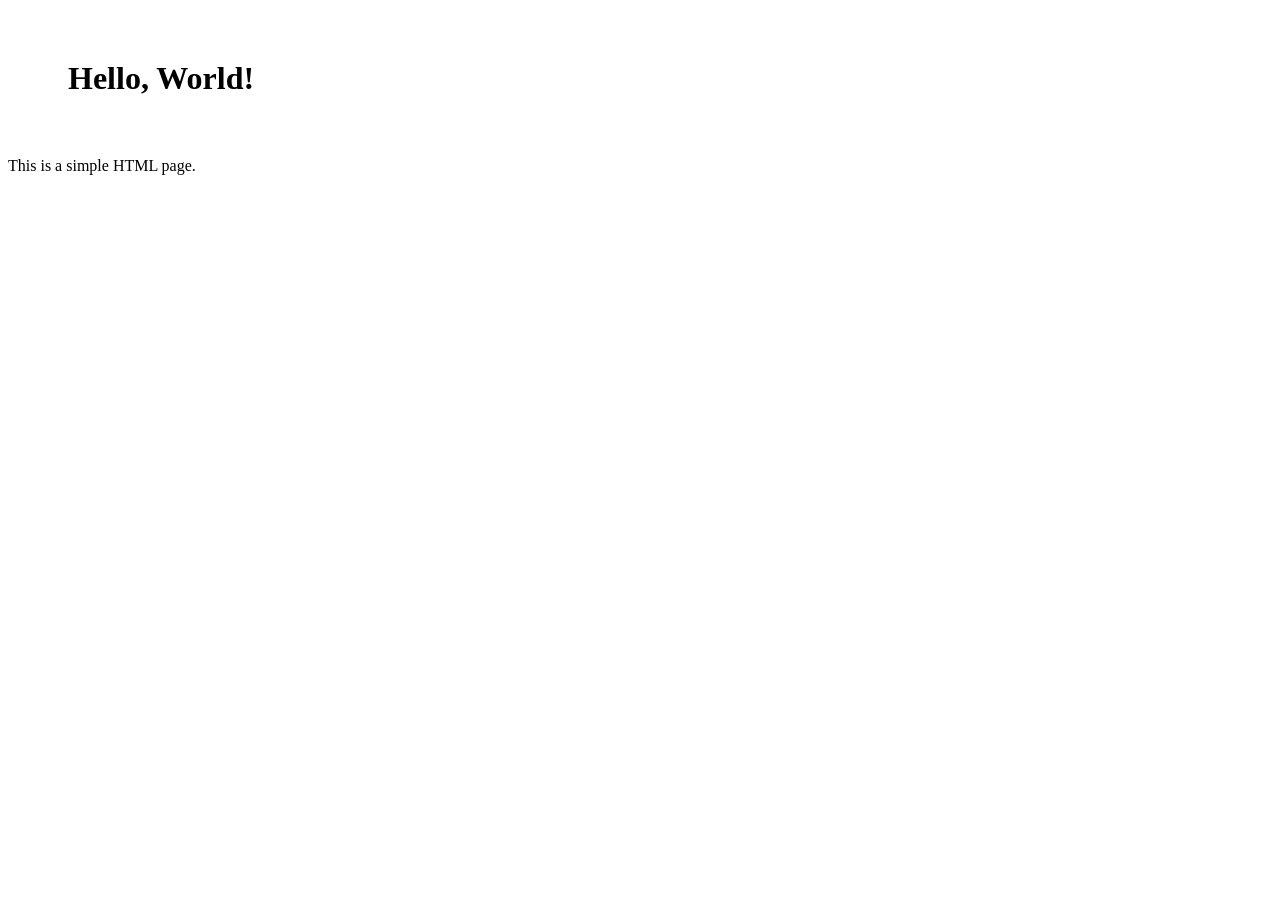
==== index.html @ bfc6fb93 "Interacting with HTML DOM" ====
<!DOCTYPE html>
<html lang="en">
<head>
    <meta charset="UTF-8">
    <meta name="viewport" content="width=device-width, initial-scale=1.0">
    <title>Document</title>
    <!-- #wait for the HTML to load before running the JavaScript file -->
    <script type="text/javascript" src = "JS_Files/3_interacting_with_HTML.js" defer></script>
</head>
<body>
<h1 id="top-heading" style="margin: 55px; padding: 5px;">Hello, World!</h1> 
<p id = "main-paragraph" style="margin-top:20px; margin-bottom: 1px;">This is a simple HTML page.</p>
</body>
</html>
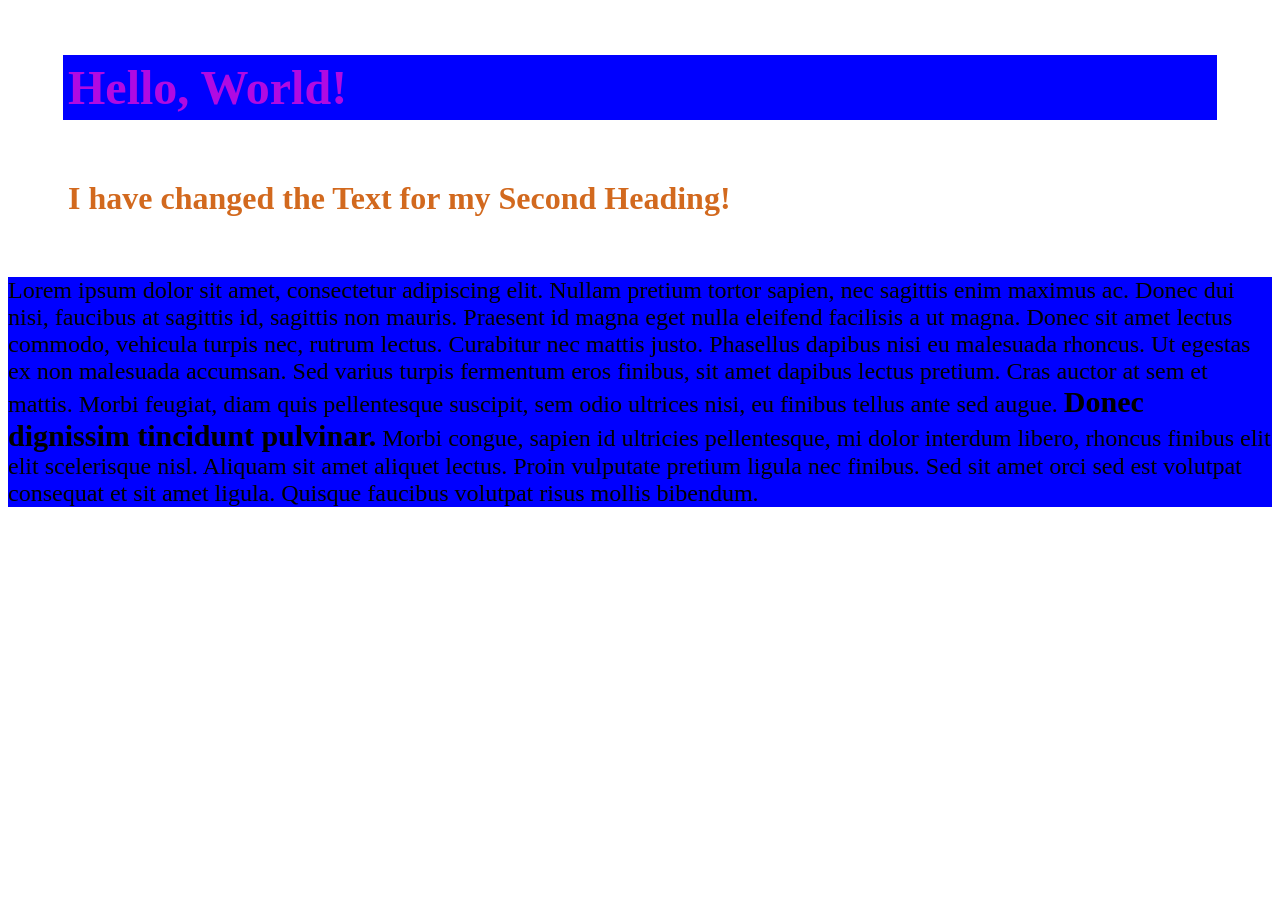
==== commit 9ea5f18b: "29042026 Co-authored-by: Copilot <copilot@github.com>" ====
--- a/index.html
+++ b/index.html
@@ -6,9 +6,20 @@
     <title>Document</title>
     <!-- #wait for the HTML to load before running the JavaScript file -->
     <script type="text/javascript" src = "JS_Files/3_interacting_with_HTML.js" defer></script>
+    <link rel="stylesheet" href="CSS_Files/3_interacting_with_HTML.css">
 </head>
 <body>
-<h1 id="top-heading" style="margin: 55px; padding: 5px;">Hello, World!</h1> 
-<p id = "main-paragraph" style="margin-top:20px; margin-bottom: 1px;">This is a simple HTML page.</p>
+<h1 id="top-heading" class="highlight" >Hello, World!</h1> 
+<h1 id="second-heading">This is the Second Heading </h1>
+<p id = "main-paragraph" class = "highlight">Lorem ipsum dolor sit amet, consectetur adipiscing elit. 
+    Nullam pretium tortor sapien, nec sagittis enim maximus ac. Donec dui nisi, faucibus at sagittis id, sagittis non mauris. 
+    Praesent id magna eget nulla eleifend facilisis a ut magna. Donec sit amet lectus commodo, vehicula turpis nec, rutrum lectus. 
+    Curabitur nec mattis justo. Phasellus dapibus nisi eu malesuada rhoncus. Ut egestas ex non malesuada accumsan. Sed varius turpis 
+    fermentum eros finibus, sit amet dapibus lectus pretium. Cras auctor at sem et mattis. Morbi feugiat, diam quis pellentesque suscipit, 
+    sem odio ultrices nisi, eu finibus tellus ante sed augue. <strong>Donec dignissim tincidunt pulvinar.</strong> Morbi congue, sapien id ultricies pellentesque, 
+    mi dolor interdum libero, rhoncus finibus elit elit scelerisque nisl. Aliquam sit amet aliquet lectus. Proin vulputate pretium ligula nec finibus. 
+    Sed sit amet orci sed est volutpat consequat et sit amet ligula. Quisque faucibus volutpat risus mollis bibendum.</p>
 </body>
-</html>+</html>
+
+
--- a/CSS_Files/3_interacting_with_HTML.css
+++ b/CSS_Files/3_interacting_with_HTML.css
@@ -0,0 +1,31 @@
+h1 {
+    color: rgb(176, 10, 226);
+    margin: 55px; 
+    padding: 5px;
+}
+
+p{
+    margin-top:20px; 
+    margin-bottom: 1px;
+}
+
+p strong{
+    font-size:30px;
+}
+
+#top-heading{
+    font-size: 48px;
+}
+
+#second-heading{
+    color:chocolate;
+}
+
+#main-paragraph{
+    font-size:24px;
+}
+
+.highlight{
+    background-color: darkkhaki;
+}
+
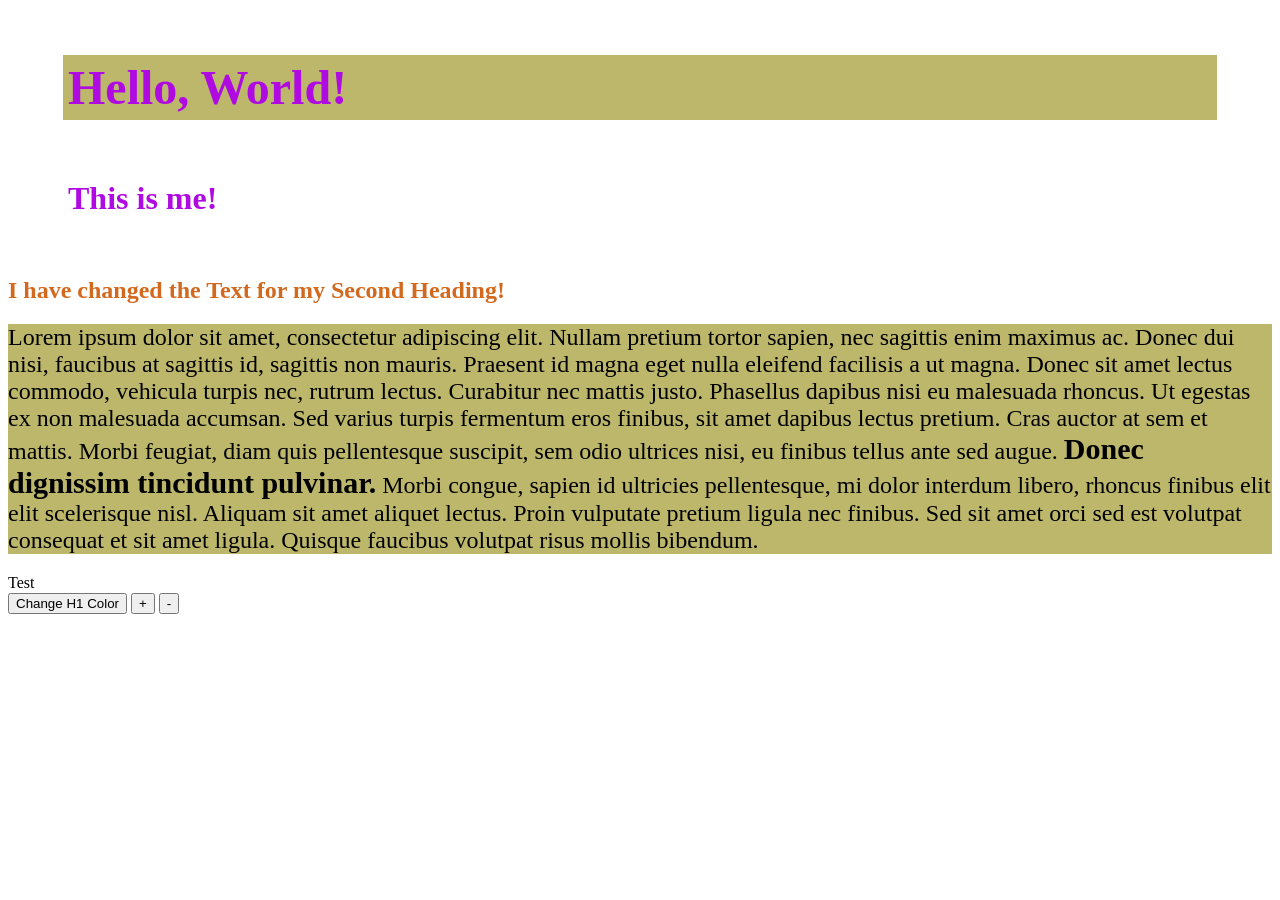
==== commit e9d50f91: "events and mouse events" ====
--- a/index.html
+++ b/index.html
@@ -5,12 +5,22 @@
     <meta name="viewport" content="width=device-width, initial-scale=1.0">
     <title>Document</title>
     <!-- #wait for the HTML to load before running the JavaScript file -->
+    <link rel="stylesheet" href="CSS_Files/3_interacting_with_HTML.css">
     <script type="text/javascript" src = "JS_Files/3_interacting_with_HTML.js" defer></script>
-    <link rel="stylesheet" href="CSS_Files/3_interacting_with_HTML.css">
+    <script type="text/javascript" src = "JS_Files/4_eventHandlers.js" defer></script>
+
 </head>
 <body>
+
 <h1 id="top-heading" class="highlight" >Hello, World!</h1> 
-<h1 id="second-heading">This is the Second Heading </h1>
+
+<h1>This is me! </h1> 
+
+
+<h2 id="second-heading">This is the Second Heading </h2>
+
+
+
 <p id = "main-paragraph" class = "highlight">Lorem ipsum dolor sit amet, consectetur adipiscing elit. 
     Nullam pretium tortor sapien, nec sagittis enim maximus ac. Donec dui nisi, faucibus at sagittis id, sagittis non mauris. 
     Praesent id magna eget nulla eleifend facilisis a ut magna. Donec sit amet lectus commodo, vehicula turpis nec, rutrum lectus. 
@@ -19,6 +29,11 @@
     sem odio ultrices nisi, eu finibus tellus ante sed augue. <strong>Donec dignissim tincidunt pulvinar.</strong> Morbi congue, sapien id ultricies pellentesque, 
     mi dolor interdum libero, rhoncus finibus elit elit scelerisque nisl. Aliquam sit amet aliquet lectus. Proin vulputate pretium ligula nec finibus. 
     Sed sit amet orci sed est volutpat consequat et sit amet ligula. Quisque faucibus volutpat risus mollis bibendum.</p>
+<p id="paragraph-mouse"> Test </p>
+    <input class = "myButtons" type="button" value="Change H1 Color" id="clrBtn" >
+    <input class = "myButtons" type="button" value="+" id="increaseFontBtn" >
+    <input  class = "myButtons" type="button" value="-" id="decreaseFontBtn" >
+
 </body>
 </html>
 
--- a/CSS_Files/3_interacting_with_HTML.css
+++ b/CSS_Files/3_interacting_with_HTML.css
@@ -2,12 +2,20 @@
     color: rgb(176, 10, 226);
     margin: 55px; 
     padding: 5px;
+    cursor: pointer;
 }
 
 p{
     margin-top:20px; 
     margin-bottom: 1px;
+
 }
+
+.myButtons{
+    cursor: pointer;
+}
+
+
 
 p strong{
     font-size:30px;
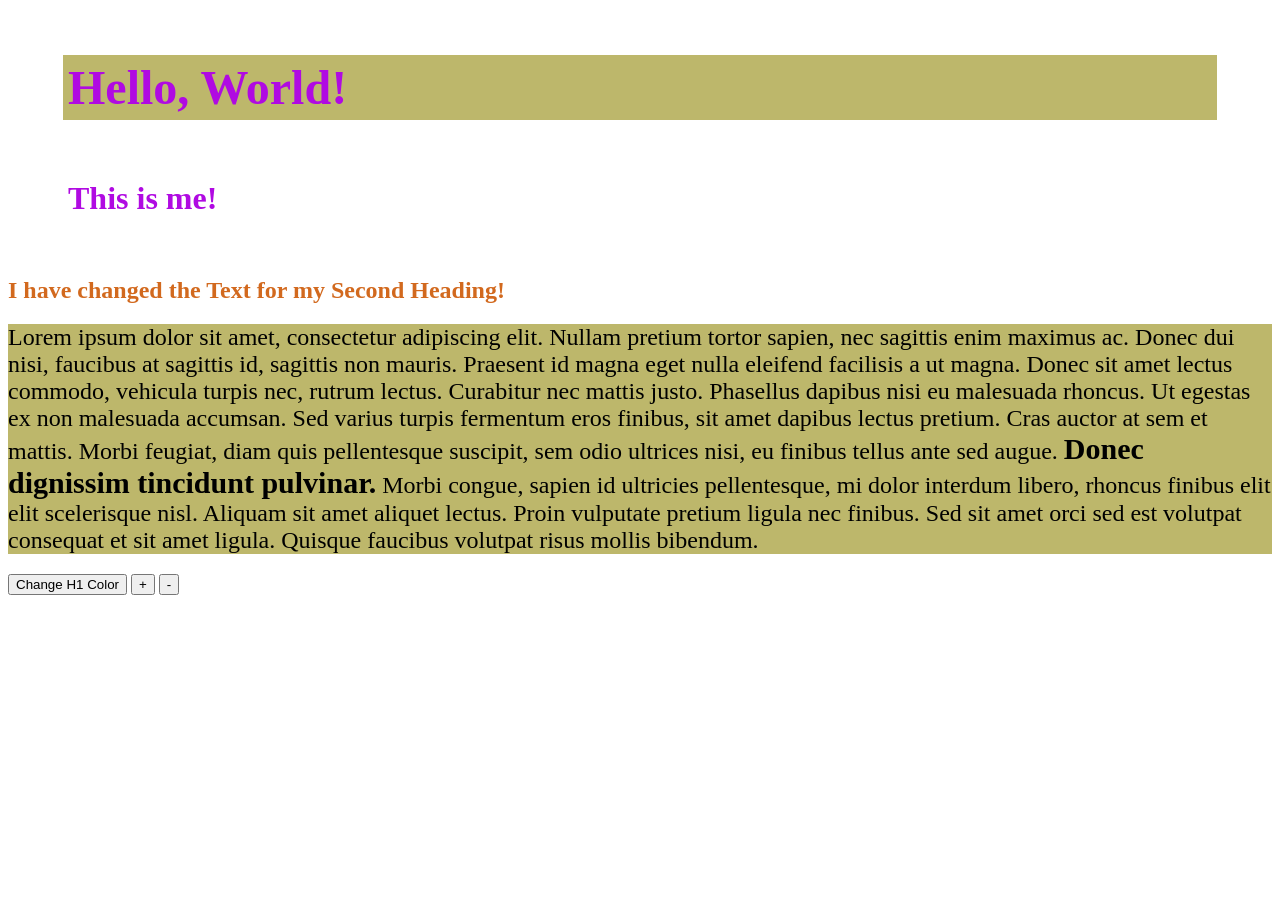
==== commit 19f1185e: "JS EVENTS" ====
--- a/index.html
+++ b/index.html
@@ -29,7 +29,7 @@
     sem odio ultrices nisi, eu finibus tellus ante sed augue. <strong>Donec dignissim tincidunt pulvinar.</strong> Morbi congue, sapien id ultricies pellentesque, 
     mi dolor interdum libero, rhoncus finibus elit elit scelerisque nisl. Aliquam sit amet aliquet lectus. Proin vulputate pretium ligula nec finibus. 
     Sed sit amet orci sed est volutpat consequat et sit amet ligula. Quisque faucibus volutpat risus mollis bibendum.</p>
-<p id="paragraph-mouse"> Test </p>
+<p id="paragraph-mouse"> </p>
     <input class = "myButtons" type="button" value="Change H1 Color" id="clrBtn" >
     <input class = "myButtons" type="button" value="+" id="increaseFontBtn" >
     <input  class = "myButtons" type="button" value="-" id="decreaseFontBtn" >
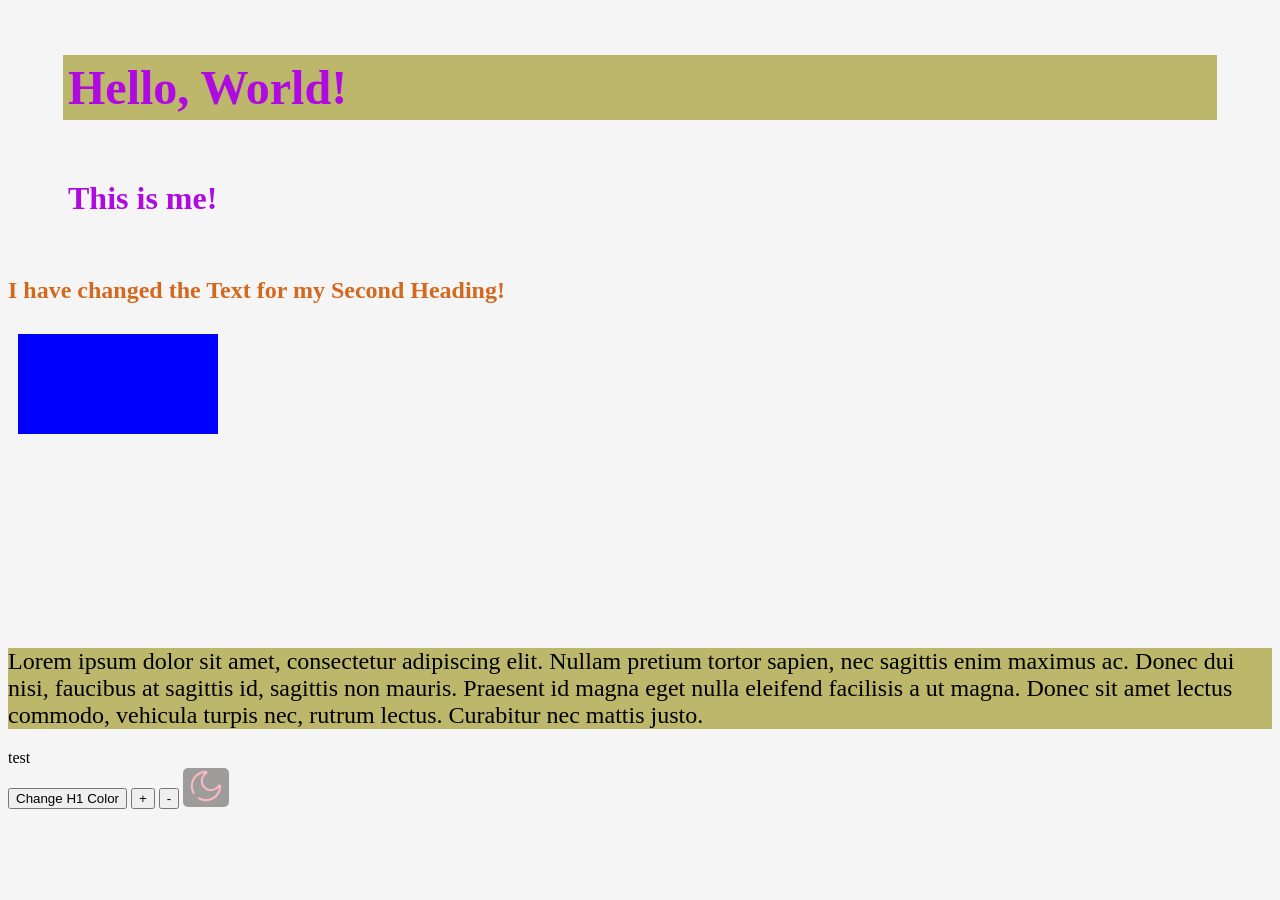
==== commit 6dbfc908: "canvas" ====
--- a/index.html
+++ b/index.html
@@ -1,5 +1,6 @@
 <!DOCTYPE html>
-<html lang="en">
+<html lang="en" class = "mode-bright">
+
 <head>
     <meta charset="UTF-8">
     <meta name="viewport" content="width=device-width, initial-scale=1.0">
@@ -8,9 +9,11 @@
     <link rel="stylesheet" href="CSS_Files/3_interacting_with_HTML.css">
     <script type="text/javascript" src = "JS_Files/3_interacting_with_HTML.js" defer></script>
     <script type="text/javascript" src = "JS_Files/4_eventHandlers.js" defer></script>
+    <script type="text/javascript" src = "JS_Files/5_canvas_drawing.js" defer></script>
+</head>
+<body class = "card">
 
-</head>
-<body>
+
 
 <h1 id="top-heading" class="highlight" >Hello, World!</h1> 
 
@@ -19,20 +22,21 @@
 
 <h2 id="second-heading">This is the Second Heading </h2>
 
-
+<canvas id="canvas" width="300" height="300"></canvas>
 
 <p id = "main-paragraph" class = "highlight">Lorem ipsum dolor sit amet, consectetur adipiscing elit. 
     Nullam pretium tortor sapien, nec sagittis enim maximus ac. Donec dui nisi, faucibus at sagittis id, sagittis non mauris. 
     Praesent id magna eget nulla eleifend facilisis a ut magna. Donec sit amet lectus commodo, vehicula turpis nec, rutrum lectus. 
-    Curabitur nec mattis justo. Phasellus dapibus nisi eu malesuada rhoncus. Ut egestas ex non malesuada accumsan. Sed varius turpis 
-    fermentum eros finibus, sit amet dapibus lectus pretium. Cras auctor at sem et mattis. Morbi feugiat, diam quis pellentesque suscipit, 
-    sem odio ultrices nisi, eu finibus tellus ante sed augue. <strong>Donec dignissim tincidunt pulvinar.</strong> Morbi congue, sapien id ultricies pellentesque, 
-    mi dolor interdum libero, rhoncus finibus elit elit scelerisque nisl. Aliquam sit amet aliquet lectus. Proin vulputate pretium ligula nec finibus. 
-    Sed sit amet orci sed est volutpat consequat et sit amet ligula. Quisque faucibus volutpat risus mollis bibendum.</p>
-<p id="paragraph-mouse"> </p>
+    Curabitur nec mattis justo.</p>
+<p id="paragraph-mouse"> test </p>
     <input class = "myButtons" type="button" value="Change H1 Color" id="clrBtn" >
     <input class = "myButtons" type="button" value="+" id="increaseFontBtn" >
     <input  class = "myButtons" type="button" value="-" id="decreaseFontBtn" >
+    
+    <button id="bright-dark-toggle-btn" onclick="toggleBrightDarkMode()">
+        <img style="display: none;" id="icon-sun" src="icons/sun-svgrepo-com.svg" width="34" height="34" alt="bright mode"></img>   <!-- shown in bright mode -->
+        <img id="icon-moon" src="icons/moon-svgrepo-com.svg" width="34" height="34" alt="dark mode"></img>
+    </button>
 
 </body>
 </html>
--- a/CSS_Files/3_interacting_with_HTML.css
+++ b/CSS_Files/3_interacting_with_HTML.css
@@ -37,3 +37,27 @@
     background-color: darkkhaki;
 }
 
+.mode-bright { 
+    --bg-surface: #F5F5F5; 
+    --text-primary: #000; 
+}
+
+.mode-dark { 
+    --bg-surface: #161616; 
+    --text-primary: #F0F0F0; }
+
+.card {
+  background: var(--bg-surface);   /* reads whatever the parent set */
+  color: var(--text-primary);
+}
+
+#bright-dark-toggle-btn{
+    /* position: fixed;
+    top: 20px;
+    right: 20px; */
+    background: rgb(158, 155, 155);
+    border-radius: 5px;
+    border: none;
+    cursor: pointer;
+}
+
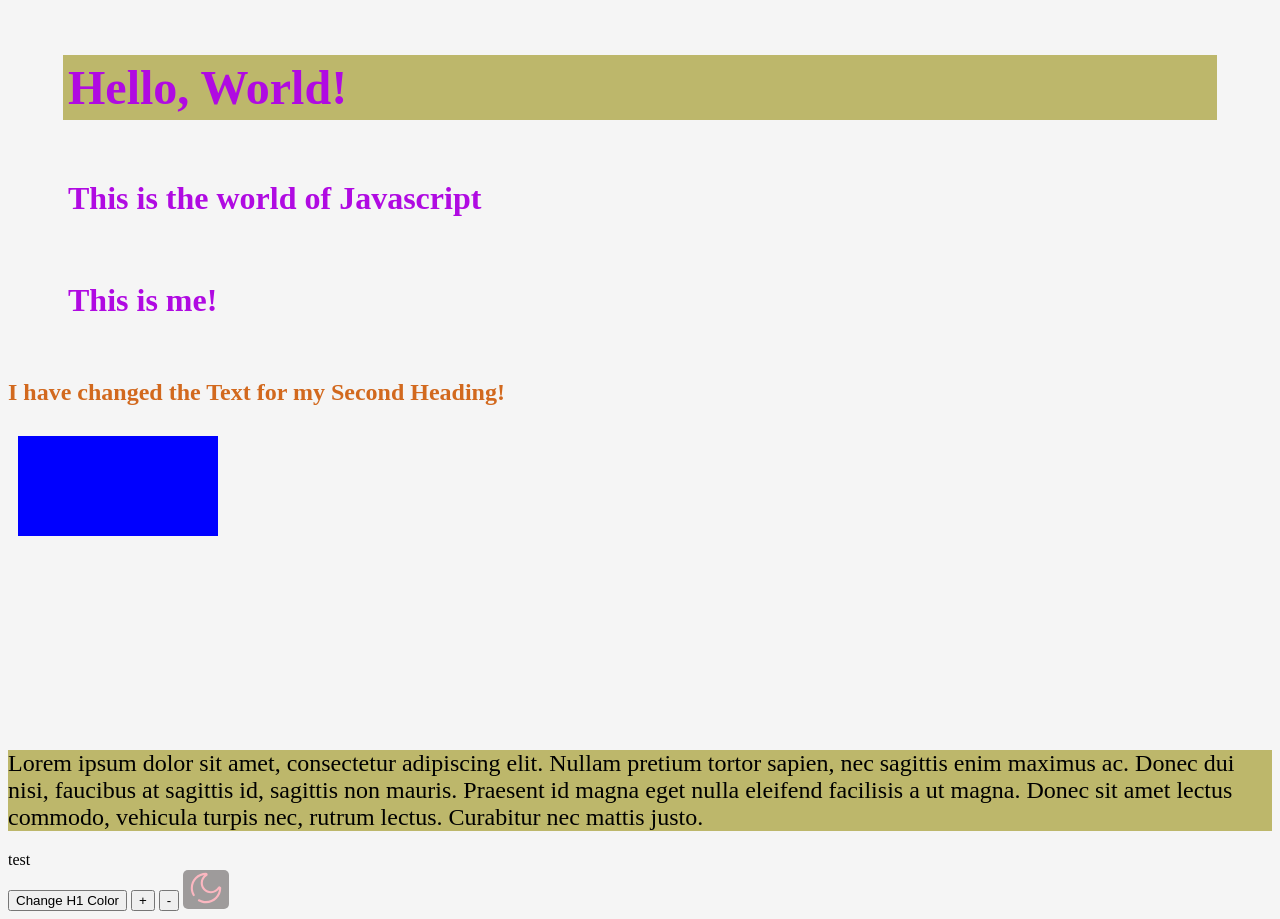
==== commit 18975d50: "CANVAS" ====
--- a/index.html
+++ b/index.html
@@ -13,12 +13,10 @@
 </head>
 <body class = "card">
 
-
-
 <h1 id="top-heading" class="highlight" >Hello, World!</h1> 
+<h1 id ="sub-heading" class="higlight"> This is the world of Javascript </h1>
 
 <h1>This is me! </h1> 
-
 
 <h2 id="second-heading">This is the Second Heading </h2>
 
